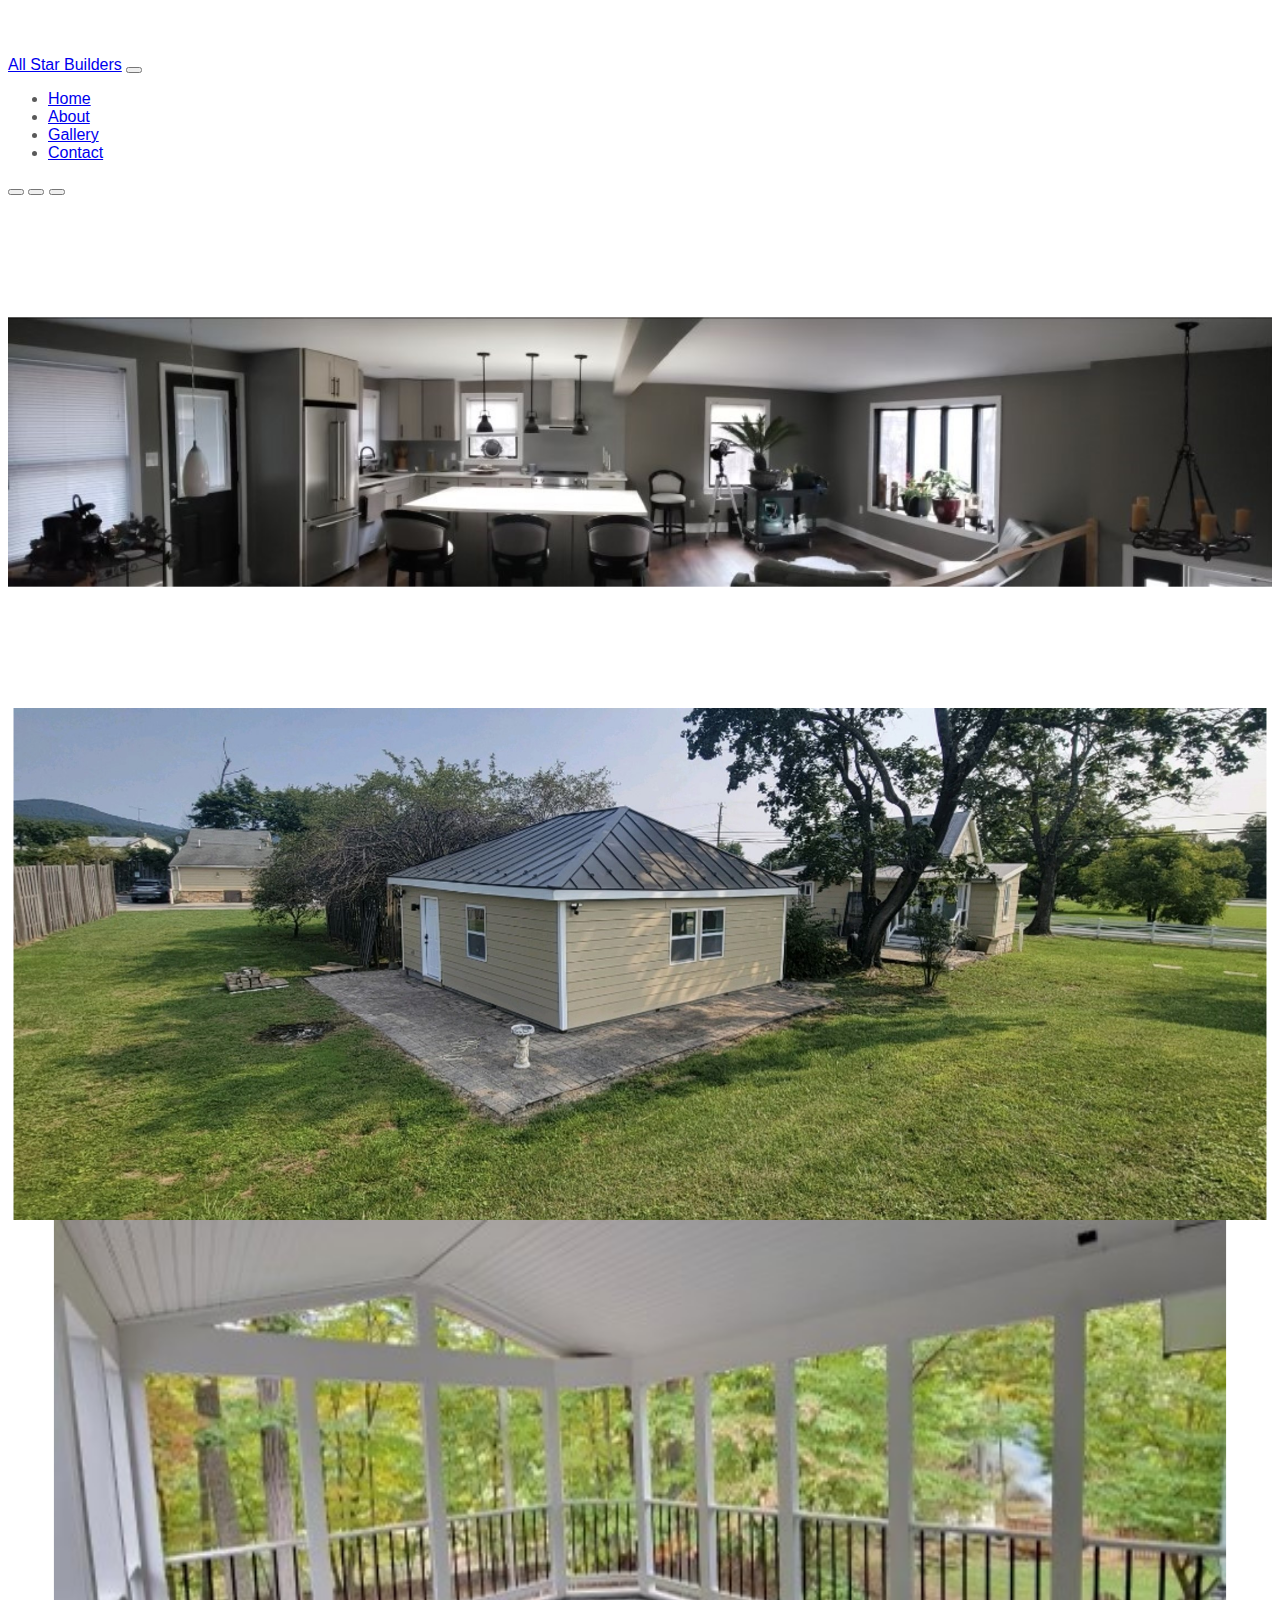
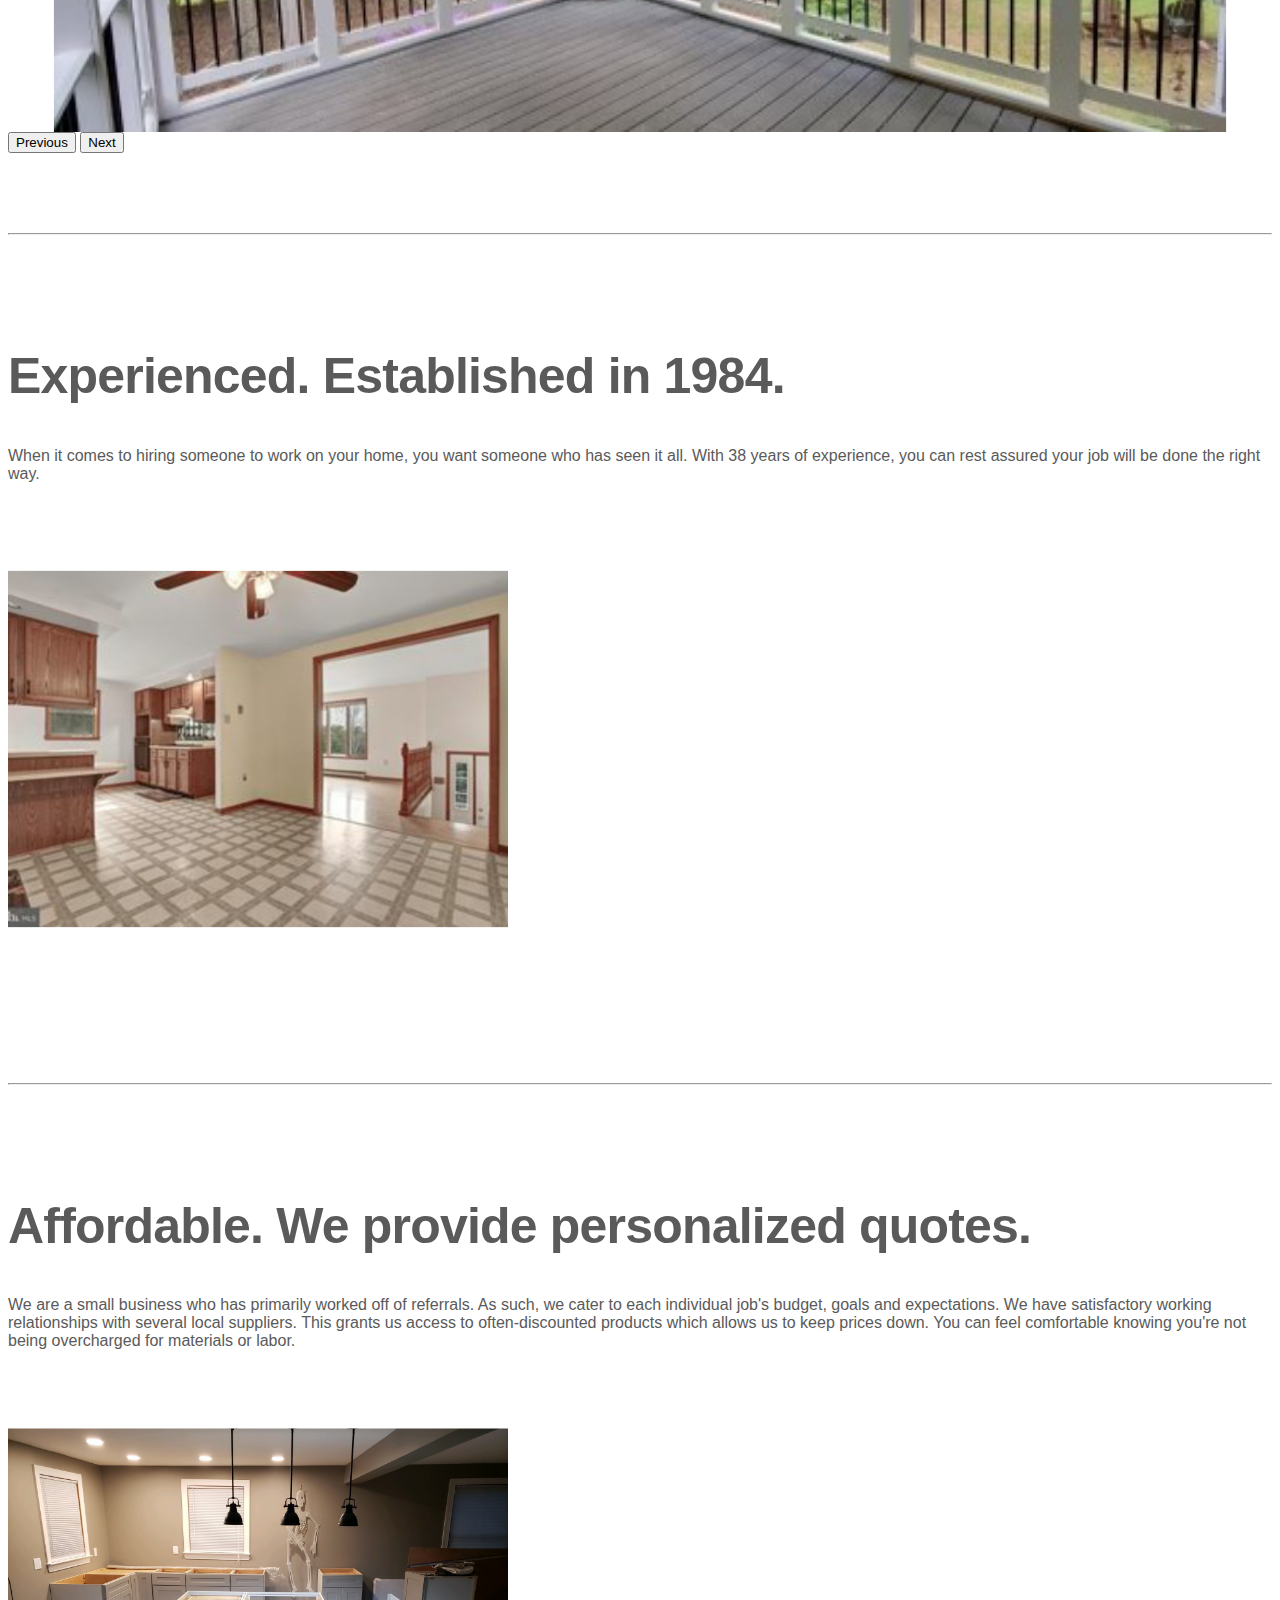
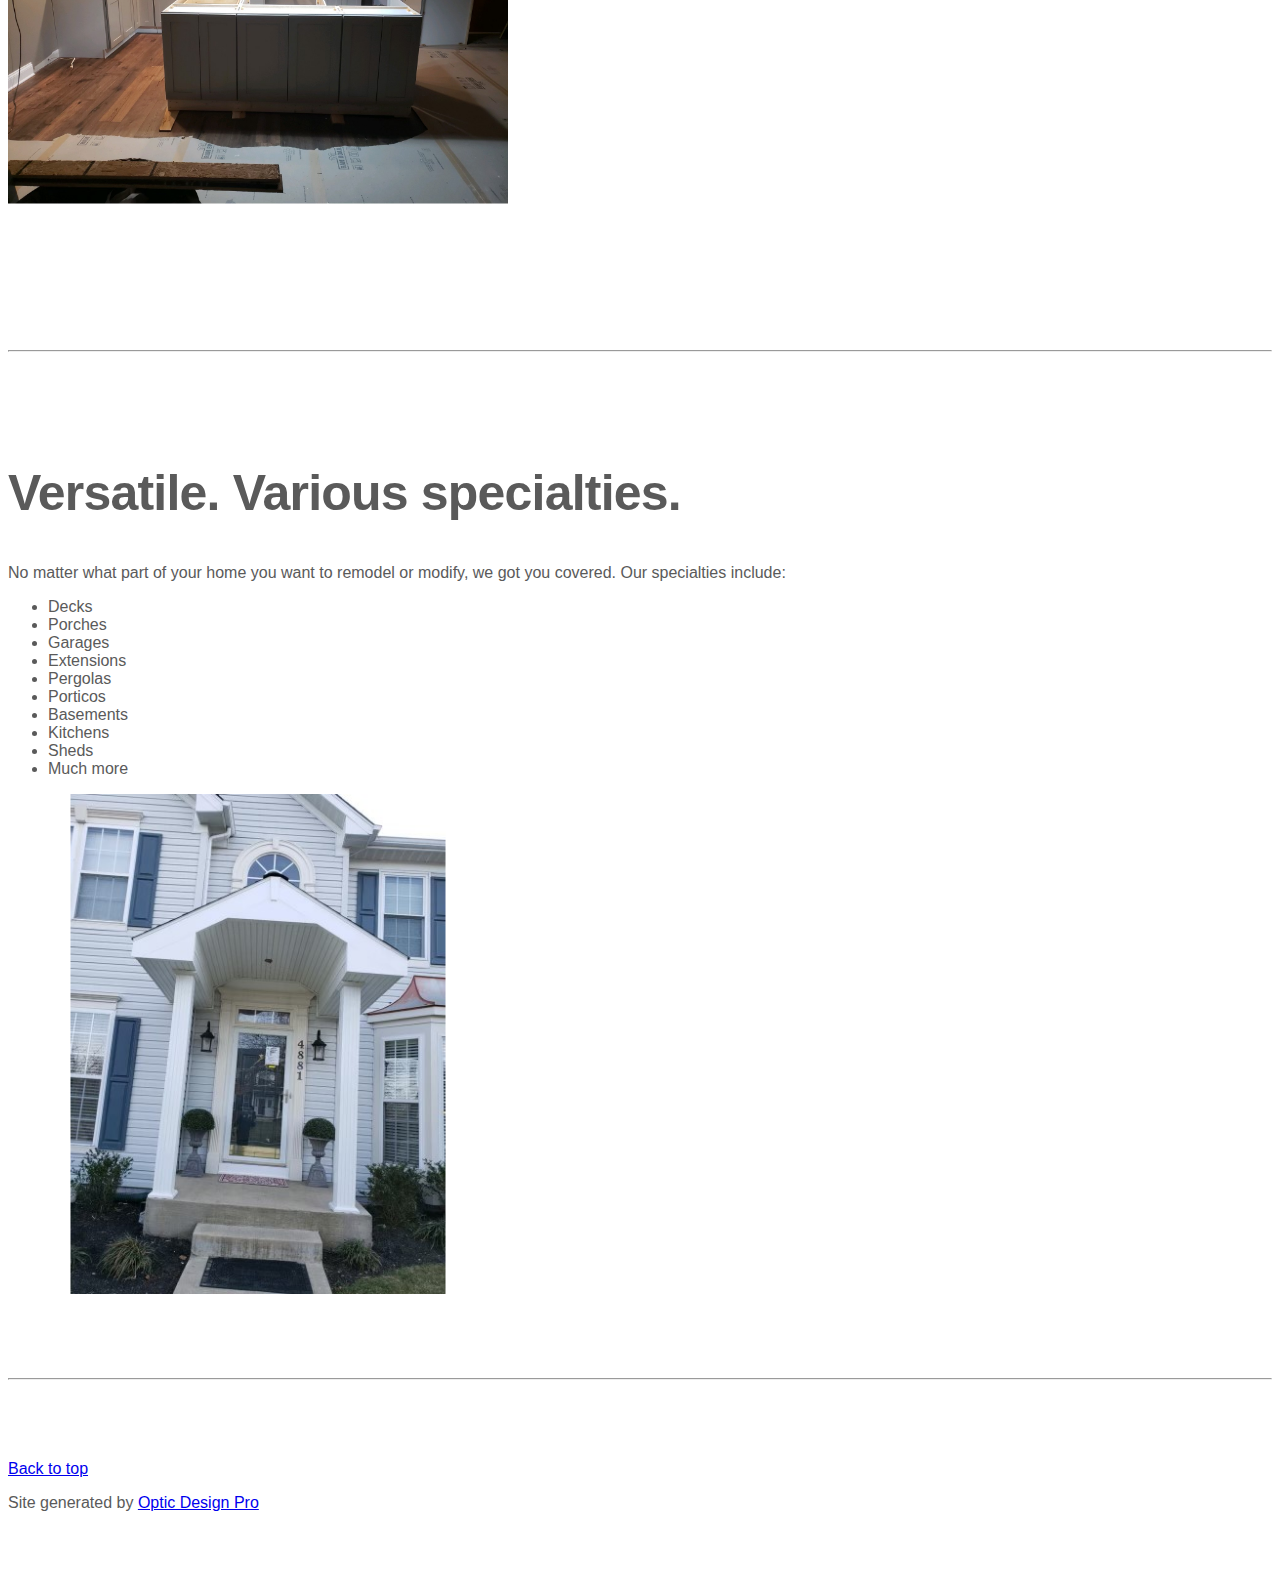
==== about.html @ 69194b8c "Initial upload" ====
<!doctype html>
<html lang="en">

<head>
    <!doctype html>
    <html lang="en" class="h-100">

    <head>
        <meta charset="utf-8">
        <meta name="viewport" content="width=device-width, initial-scale=1">
        <meta name="description" content="">
        <meta name="author" content="Mark Otto, Jacob Thornton, and Bootstrap contributors">
        <meta name="generator" content="Hugo 0.104.2">
        <title>All Star Builders</title>
        <link href="https://cdn.jsdelivr.net/npm/bootstrap@5.2.2/dist/css/bootstrap.min.css" rel="stylesheet"
            integrity="sha384-Zenh87qX5JnK2Jl0vWa8Ck2rdkQ2Bzep5IDxbcnCeuOxjzrPF/et3URy9Bv1WTRi" crossorigin="anonymous">

        <!-- Custom styles for this template -->
        <link href="stylesAbout.css" rel="stylesheet">
    </head>

<body>

    <header>
        <nav class="navbar navbar-expand-md navbar-dark fixed-top bg-dark">
            <div class="container-fluid">
                <a class="navbar-brand" href="./index.html">All Star Builders</a>
                <button class="navbar-toggler" type="button" data-bs-toggle="collapse" data-bs-target="#navbarCollapse"
                    aria-controls="navbarCollapse" aria-expanded="false" aria-label="Toggle navigation">
                    <span class="navbar-toggler-icon"></span>
                </button>
                <div class="collapse navbar-collapse" id="navbarCollapse">
                    <ul class="navbar-nav me-auto mb-2 mb-md-0">
                        <li class="nav-item">
                            <a class="nav-link" href="./index.html">Home</a>
                        </li>
                        <li class="nav-item">
                            <a class="nav-link active" aria-current="page" href="./about.html">About</a>
                        </li>
                        <li class="nav-item">
                            <a class="nav-link" href="./gallery.html">Gallery</a>
                        </li>
                        <li class="nav-item">
                            <a class="nav-link" href="./contact.html">Contact</a>
                        </li>
                    </ul>
                </div>
            </div>
        </nav>
    </header>

    <main>

        <div id="myCarousel" class="carousel slide" data-bs-ride="carousel">
            <div class="carousel-indicators">
                <button type="button" data-bs-target="#myCarousel" data-bs-slide-to="0" class="active"
                    aria-current="true" aria-label="Slide 1"></button>
                <button type="button" data-bs-target="#myCarousel" data-bs-slide-to="1" aria-label="Slide 2"></button>
                <button type="button" data-bs-target="#myCarousel" data-bs-slide-to="2" aria-label="Slide 3"></button>
            </div>
            <div class="carousel-inner">
                <div class="carousel-item active">
                    <svg class="bd-placeholder-img" width="100%" height="100%" xmlns="http://www.w3.org/2000/svg"
                        aria-hidden="true" preserveAspectRatio="xMidYMid slice" focusable="false">
                        <image href="./images/asb80.jpg" width="100%" height="100%" fill="#777" />
                    </svg>


                </div>
                <div class="carousel-item">
                    <svg class="bd-placeholder-img" width="100%" height="100%" xmlns="http://www.w3.org/2000/svg"
                        aria-hidden="true" preserveAspectRatio="xMidYMid slice" focusable="false">
                        <image href="./images/asb93.jpg" width="100%" height="100%" fill="#777" />
                    </svg>

                </div>
                <div class="carousel-item">
                    <svg class="bd-placeholder-img" width="100%" height="100%" xmlns="http://www.w3.org/2000/svg"
                        aria-hidden="true" preserveAspectRatio="xMidYMid slice" focusable="false">
                        <image href="./images/asb94.jpg" width="100%" height="100%" fill="#777" />
                    </svg>

                </div>
            </div>
            <button class="carousel-control-prev" type="button" data-bs-target="#myCarousel" data-bs-slide="prev">
                <span class="carousel-control-prev-icon" aria-hidden="true"></span>
                <span class="visually-hidden">Previous</span>
            </button>
            <button class="carousel-control-next" type="button" data-bs-target="#myCarousel" data-bs-slide="next">
                <span class="carousel-control-next-icon" aria-hidden="true"></span>
                <span class="visually-hidden">Next</span>
            </button>
        </div>


        <!-- Marketing messaging and featurettes
  ================================================== -->
        <!-- Wrap the rest of the page in another container to center all the content. -->

        <div class="container marketing">


            <!-- <div class="row">
                <div class="col-lg-4">
                    <svg class="bd-placeholder-img rounded-circle" width="140" height="140"
                        xmlns="http://www.w3.org/2000/svg" role="img" aria-label="Placeholder: 140x140"
                        preserveAspectRatio="xMidYMid slice" focusable="false">
                        <title>Placeholder</title>
                        <rect width="100%" height="100%" fill="#777" /><text x="50%" y="50%" fill="#777"
                            dy=".3em">140x140</text>
                    </svg>

                    <h2 class="fw-normal">Heading</h2>
                    <p>Some representative placeholder content for the three columns of text below the carousel. This is
                        the first column.</p>
                    <p><a class="btn btn-secondary" href="#">View details &raquo;</a></p>
                </div>
                <div class="col-lg-4">
                    <svg class="bd-placeholder-img rounded-circle" width="140" height="140"
                        xmlns="http://www.w3.org/2000/svg" role="img" aria-label="Placeholder: 140x140"
                        preserveAspectRatio="xMidYMid slice" focusable="false">
                        <title>Placeholder</title>
                        <rect width="100%" height="100%" fill="#777" /><text x="50%" y="50%" fill="#777"
                            dy=".3em">140x140</text>
                    </svg>

                    <h2 class="fw-normal">Heading</h2>
                    <p>Another exciting bit of representative placeholder content. This time, we've moved on to the
                        second column.</p>
                    <p><a class="btn btn-secondary" href="#">View details &raquo;</a></p>
                </div>
                <div class="col-lg-4">
                    <svg class="bd-placeholder-img rounded-circle" width="140" height="140"
                        xmlns="http://www.w3.org/2000/svg" role="img" aria-label="Placeholder: 140x140"
                        preserveAspectRatio="xMidYMid slice" focusable="false">
                        <title>Placeholder</title>
                        <rect width="100%" height="100%" fill="#777" /><text x="50%" y="50%" fill="#777"
                            dy=".3em">140x140</text>
                    </svg>

                    <h2 class="fw-normal">Heading</h2>
                    <p>And lastly this, the third column of representative placeholder content.</p>
                    <p><a class="btn btn-secondary" href="#">View details &raquo;</a></p>
                </div>
            </div> -->


            <!-- START THE FEATURETTES -->

            <hr class="featurette-divider">

            <div class="row featurette">
                <div class="col-md-7">
                    <h2 class="featurette-heading fw-normal lh-1">Experienced. <span class="text-muted">Established in
                            1984.</span></h2>
                    <p class="lead">When it comes to hiring someone to work on your home, you want someone who has seen
                        it all. With 38 years of experience, you can rest assured your job will be done the right way.
                    </p>
                </div>
                <div class="col-md-5">
                    <svg class="bd-placeholder-img bd-placeholder-img-lg featurette-image img-fluid mx-auto" width="500"
                        height="500" xmlns="http://www.w3.org/2000/svg" role="img" preserveAspectRatio="xMidYMid slice"
                        focusable="false">
                        <image href="./images/asb82.jpg" width="100%" height="100%" />
                    </svg>

                </div>
            </div>

            <hr class="featurette-divider">

            <div class="row featurette">
                <div class="col-md-7 order-md-2">
                    <h2 class="featurette-heading fw-normal lh-1">Affordable. <span class="text-muted">We provide
                            personalized quotes.</span></h2>
                    <p class="lead">We are a small business who has primarily worked off of referrals. As such, we cater
                        to each individual job's budget, goals and expectations. We have satisfactory working
                        relationships with several local suppliers. This grants us access to often-discounted products
                        which allows us to keep prices down. You can feel comfortable knowing you're not being
                        overcharged for materials or labor. </p>
                </div>
                <div class="col-md-5 order-md-1">
                    <svg class="bd-placeholder-img bd-placeholder-img-lg featurette-image img-fluid mx-auto" width="500"
                        height="500" xmlns="http://www.w3.org/2000/svg" role="img" preserveAspectRatio="xMidYMid slice"
                        focusable="false">
                        <image href="./images/asb21.jpg" width="100%" height="100%" />
                    </svg>

                </div>
            </div>

            <hr class="featurette-divider">

            <div class="row featurette">
                <div class="col-md-7">
                    <h2 class="featurette-heading fw-normal lh-1">Versatile. <span class="text-muted">Various
                            specialties.</span></h2>
                    <p class="lead">No matter what part of your home you want to remodel or modify, we got you covered.
                        Our specialties include: </p>
                    <ul>
                        <li>Decks</li>
                        <li>Porches</li>
                        <li>Garages</li>
                        <li>Extensions</li>
                        <li>Pergolas</li>
                        <li>Porticos</li>
                        <li>Basements</li>
                        <li>Kitchens</li>
                        <li>Sheds</li>
                        <li>Much more</li>
                    </ul>
                </div>
                <div class="col-md-5">
                    <svg class="bd-placeholder-img bd-placeholder-img-lg featurette-image img-fluid mx-auto" width="500"
                        height="500" xmlns="http://www.w3.org/2000/svg" role="img" preserveAspectRatio="xMidYMid slice"
                        focusable="false">
                        <image href="./images/asb35.jpg" width="100%" height="100%" />
                    </svg>

                </div>
            </div>

            <hr class="featurette-divider">

            <!-- /END THE FEATURETTES -->

        </div><!-- /.container -->


        <!-- FOOTER -->
        <footer class="container">
            <p class="float-end"><a href="#">Back to top</a></p>
            <p>Site generated by <a href="https://opticdesignpro.com/" class="text-black">Optic Design Pro</a></p>
        </footer>
    </main>


    <script src="https://cdn.jsdelivr.net/npm/bootstrap@5.2.2/dist/js/bootstrap.bundle.min.js"
        integrity="sha384-OERcA2EqjJCMA+/3y+gxIOqMEjwtxJY7qPCqsdltbNJuaOe923+mo//f6V8Qbsw3"
        crossorigin="anonymous"></script>

</body>

</html>
---- stylesAbout.css ----
/* Navbar */
.nav-masthead .nav-link {
    color: rgba(255, 255, 255, .5);
    border-bottom: .25rem solid transparent;
}

.nav-masthead .nav-link:hover,
.nav-masthead .nav-link:focus {
    border-bottom-color: rgba(255, 255, 255, .25);
}

.nav-masthead .nav-link+.nav-link {
    margin-left: 1rem;
}

.nav-masthead .active {
    color: #fff;
    border-bottom-color: #fff;
}

.bd-placeholder-img {
    font-size: 1.125rem;
    text-anchor: middle;
    -webkit-user-select: none;
    -moz-user-select: none;
    user-select: none;
}

@media (min-width: 768px) {
    .bd-placeholder-img-lg {
        font-size: 3.5rem;
    }
}

.b-example-divider {
    height: 3rem;
    background-color: rgba(0, 0, 0, .1);
    border: solid rgba(0, 0, 0, .15);
    border-width: 1px 0;
    box-shadow: inset 0 .5em 1.5em rgba(0, 0, 0, .1), inset 0 .125em .5em rgba(0, 0, 0, .15);
}

.b-example-vr {
    flex-shrink: 0;
    width: 1.5rem;
    height: 100vh;
}

.bi {
    vertical-align: -.125em;
    fill: currentColor;
}

.nav-scroller {
    position: relative;
    z-index: 2;
    height: 2.75rem;
    overflow-y: hidden;
}

.nav-scroller .nav {
    display: flex;
    flex-wrap: nowrap;
    padding-bottom: 1rem;
    margin-top: -1px;
    overflow-x: auto;
    text-align: center;
    white-space: nowrap;
    -webkit-overflow-scrolling: touch;
}

/* GLOBAL STYLES
-------------------------------------------------- */
/* Padding below the footer and lighter body text */

* {
    font-family: "Poppins", sans-serif;
}

body {
    padding-top: 3rem;
    padding-bottom: 3rem;
    color: #5a5a5a;
}


/* CUSTOMIZE THE CAROUSEL
  -------------------------------------------------- */

/* Carousel base class */
.carousel {
    margin-bottom: 4rem;
}

/* Since positioning the image, we need to help out the caption */
.carousel-caption {
    bottom: 3rem;
    z-index: 10;
}

/* Declare heights because of positioning of img element */
.carousel-item {
    height: 32rem;
}


/* MARKETING CONTENT
  -------------------------------------------------- */

/* Center align the text within the three columns below the carousel */
.marketing .col-lg-4 {
    margin-bottom: 1.5rem;
    text-align: center;
}

/* rtl:begin:ignore */
.marketing .col-lg-4 p {
    margin-right: .75rem;
    margin-left: .75rem;
}

/* rtl:end:ignore */


/* Featurettes
  ------------------------- */

.featurette-divider {
    margin: 5rem 0;
    /* Space out the Bootstrap <hr> more */
}

/* Thin out the marketing headings */
/* rtl:begin:remove */
.featurette-heading {
    letter-spacing: -.05rem;
}

/* rtl:end:remove */

/* RESPONSIVE CSS
  -------------------------------------------------- */

@media (min-width: 40em) {

    /* Bump up size of carousel content */
    .carousel-caption p {
        margin-bottom: 1.25rem;
        font-size: 1.25rem;
        line-height: 1.4;
    }

    .featurette-heading {
        font-size: 50px;
    }
}

@media (min-width: 62em) {
    .featurette-heading {
        margin-top: 7rem;
    }
}
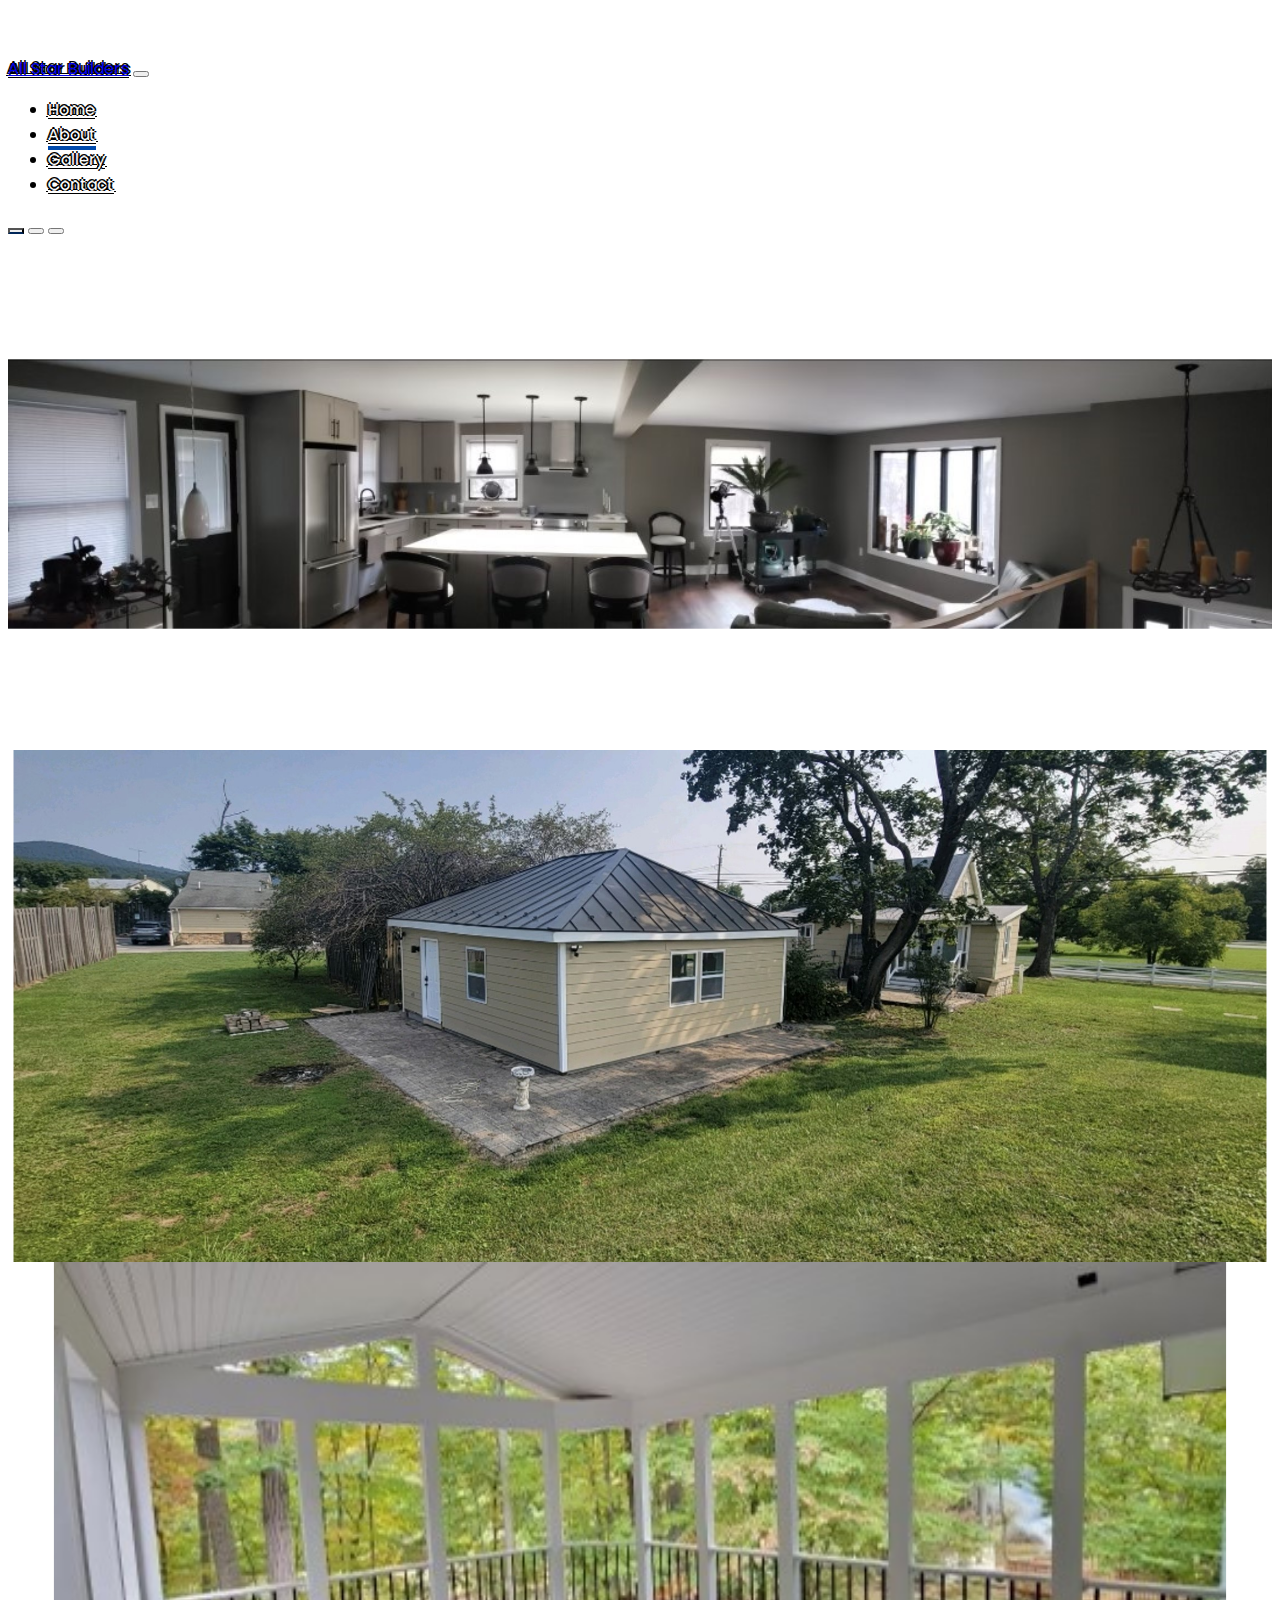
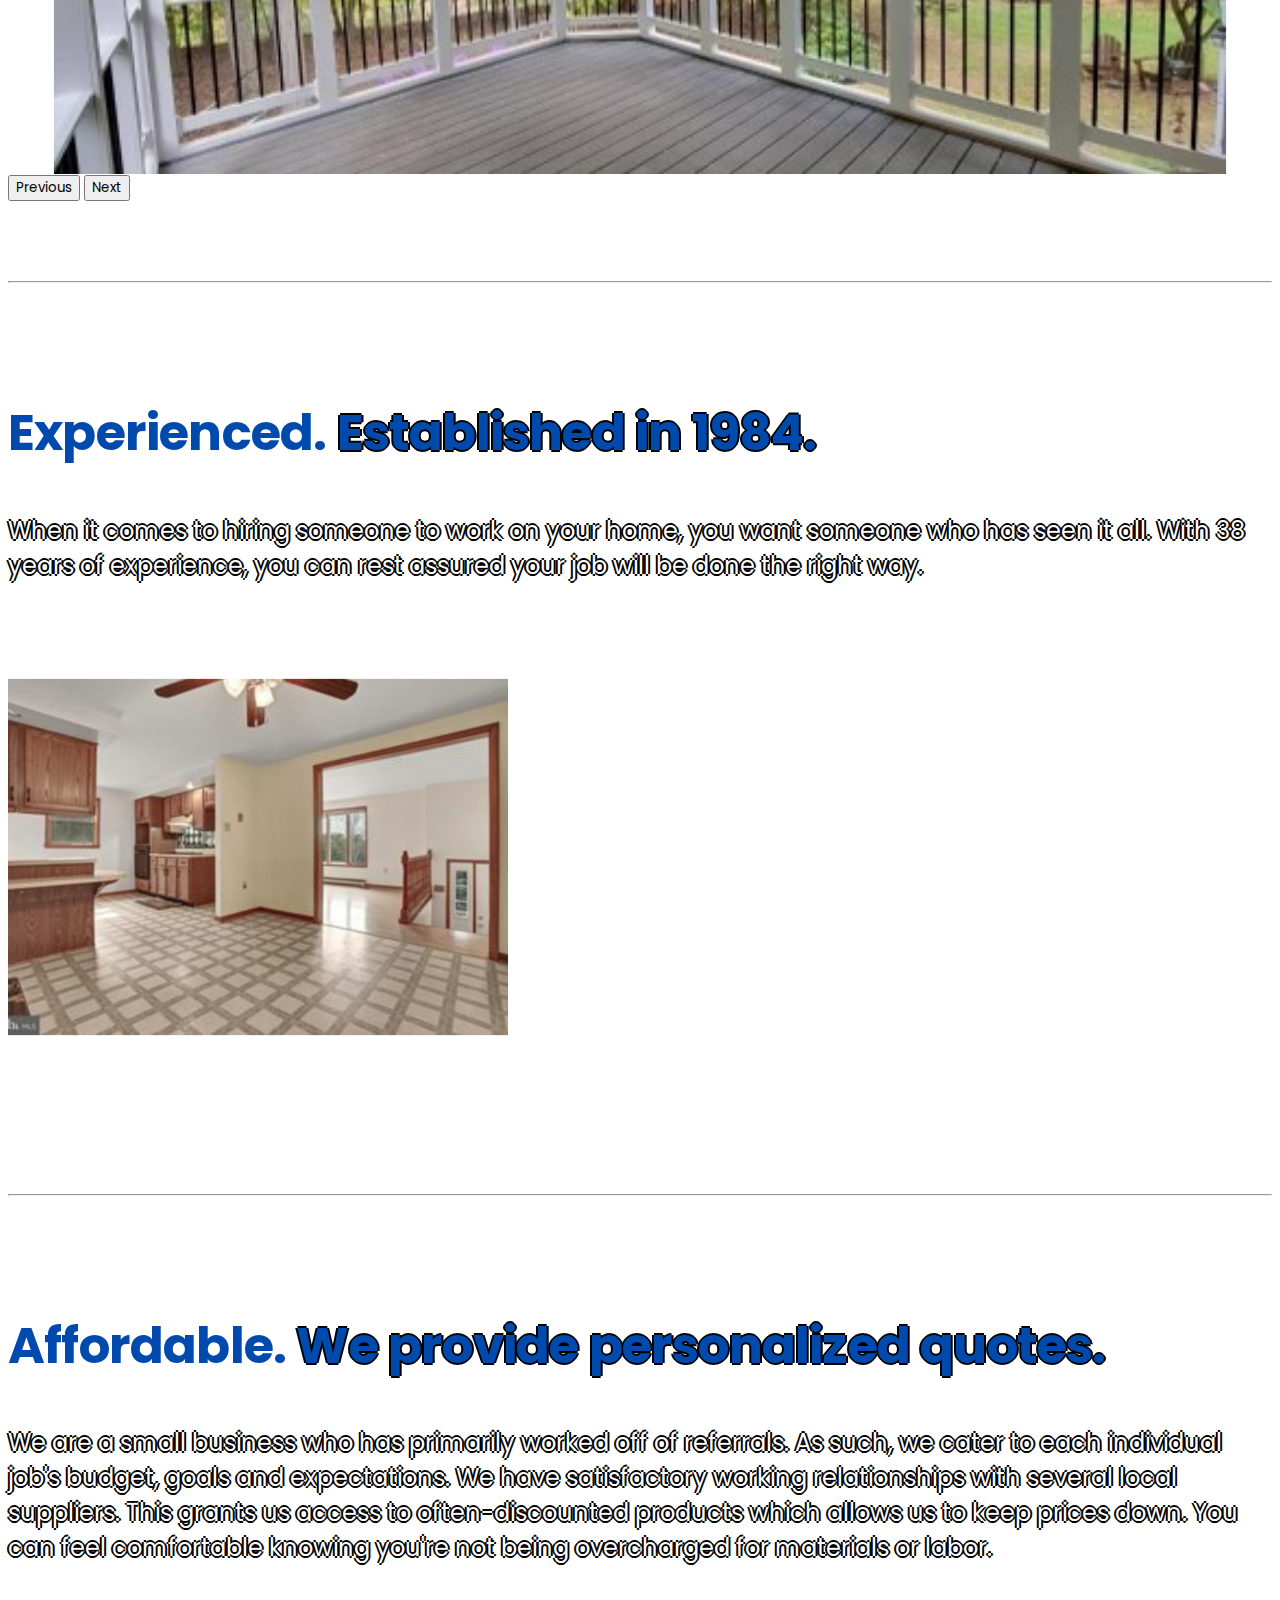
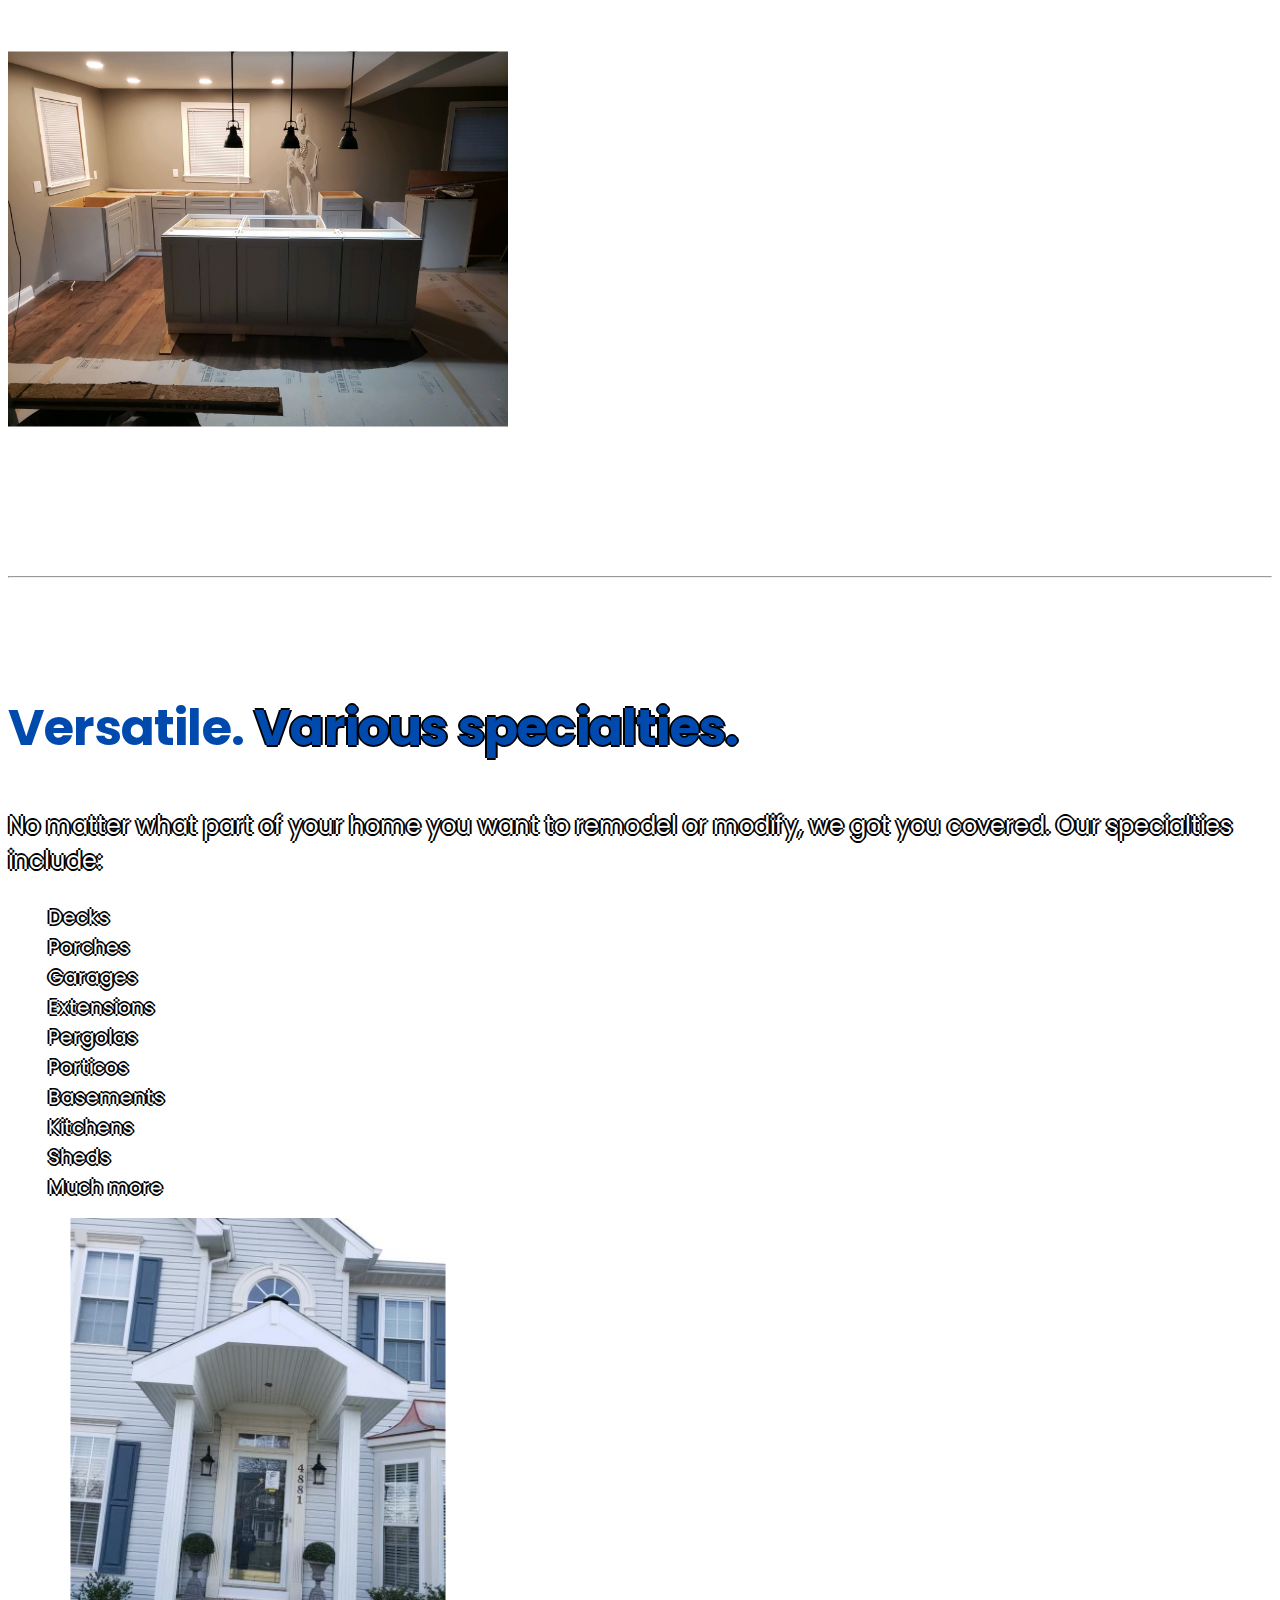
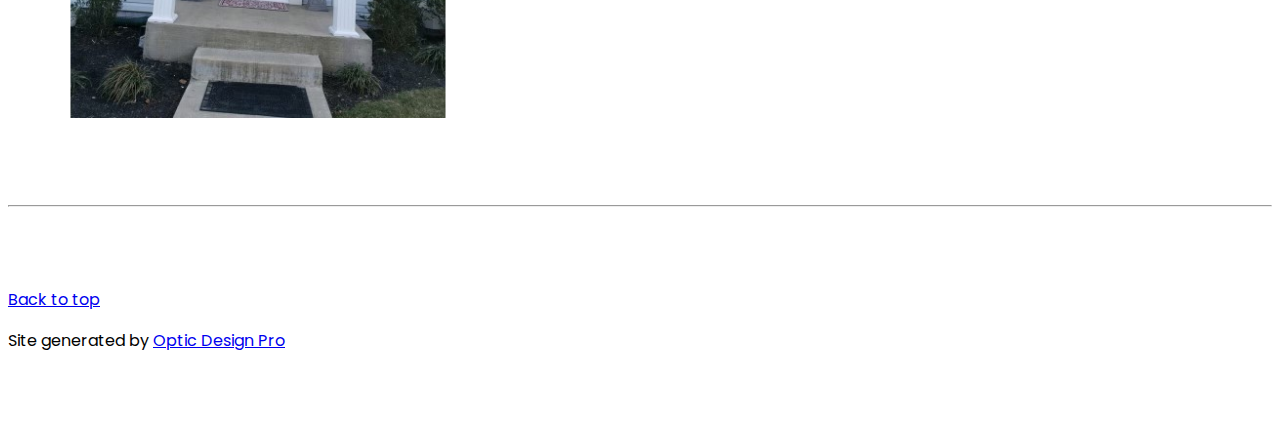
==== commit ddd65ce7: "alt tags updated" ====
--- a/about.html
+++ b/about.html
@@ -22,7 +22,7 @@
 <body>
 
     <header>
-        <nav class="navbar navbar-expand-md navbar-dark fixed-top bg-dark">
+        <nav class="navbar navbar-expand-md navbar-dark fixed-top">
             <div class="container-fluid">
                 <a class="navbar-brand" href="./index.html">All Star Builders</a>
                 <button class="navbar-toggler" type="button" data-bs-toggle="collapse" data-bs-target="#navbarCollapse"
@@ -62,7 +62,8 @@
                 <div class="carousel-item active">
                     <svg class="bd-placeholder-img" width="100%" height="100%" xmlns="http://www.w3.org/2000/svg"
                         aria-hidden="true" preserveAspectRatio="xMidYMid slice" focusable="false">
-                        <image href="./images/asb80.jpg" width="100%" height="100%" fill="#777" />
+                        <image href="./images/asb80.jpg" alt="interior kitchen remodel panorama" width="100%"
+                            height="100%" fill="#777" />
                     </svg>
 
 
@@ -70,14 +71,15 @@
                 <div class="carousel-item">
                     <svg class="bd-placeholder-img" width="100%" height="100%" xmlns="http://www.w3.org/2000/svg"
                         aria-hidden="true" preserveAspectRatio="xMidYMid slice" focusable="false">
-                        <image href="./images/asb93.jpg" width="100%" height="100%" fill="#777" />
+                        <image href="./images/asb93.jpg" alt="detached home extension build" width="100%" height="100%"
+                            fill="#777" />
                     </svg>
 
                 </div>
                 <div class="carousel-item">
                     <svg class="bd-placeholder-img" width="100%" height="100%" xmlns="http://www.w3.org/2000/svg"
                         aria-hidden="true" preserveAspectRatio="xMidYMid slice" focusable="false">
-                        <image href="./images/asb94.jpg" width="100%" height="100%" fill="#777" />
+                        <image href="./images/asb94.jpg" alt="new deck build" width="100%" height="100%" fill="#777" />
                     </svg>
 
                 </div>
@@ -92,66 +94,13 @@
             </button>
         </div>
 
-
-        <!-- Marketing messaging and featurettes
-  ================================================== -->
-        <!-- Wrap the rest of the page in another container to center all the content. -->
-
         <div class="container marketing">
-
-
-            <!-- <div class="row">
-                <div class="col-lg-4">
-                    <svg class="bd-placeholder-img rounded-circle" width="140" height="140"
-                        xmlns="http://www.w3.org/2000/svg" role="img" aria-label="Placeholder: 140x140"
-                        preserveAspectRatio="xMidYMid slice" focusable="false">
-                        <title>Placeholder</title>
-                        <rect width="100%" height="100%" fill="#777" /><text x="50%" y="50%" fill="#777"
-                            dy=".3em">140x140</text>
-                    </svg>
-
-                    <h2 class="fw-normal">Heading</h2>
-                    <p>Some representative placeholder content for the three columns of text below the carousel. This is
-                        the first column.</p>
-                    <p><a class="btn btn-secondary" href="#">View details &raquo;</a></p>
-                </div>
-                <div class="col-lg-4">
-                    <svg class="bd-placeholder-img rounded-circle" width="140" height="140"
-                        xmlns="http://www.w3.org/2000/svg" role="img" aria-label="Placeholder: 140x140"
-                        preserveAspectRatio="xMidYMid slice" focusable="false">
-                        <title>Placeholder</title>
-                        <rect width="100%" height="100%" fill="#777" /><text x="50%" y="50%" fill="#777"
-                            dy=".3em">140x140</text>
-                    </svg>
-
-                    <h2 class="fw-normal">Heading</h2>
-                    <p>Another exciting bit of representative placeholder content. This time, we've moved on to the
-                        second column.</p>
-                    <p><a class="btn btn-secondary" href="#">View details &raquo;</a></p>
-                </div>
-                <div class="col-lg-4">
-                    <svg class="bd-placeholder-img rounded-circle" width="140" height="140"
-                        xmlns="http://www.w3.org/2000/svg" role="img" aria-label="Placeholder: 140x140"
-                        preserveAspectRatio="xMidYMid slice" focusable="false">
-                        <title>Placeholder</title>
-                        <rect width="100%" height="100%" fill="#777" /><text x="50%" y="50%" fill="#777"
-                            dy=".3em">140x140</text>
-                    </svg>
-
-                    <h2 class="fw-normal">Heading</h2>
-                    <p>And lastly this, the third column of representative placeholder content.</p>
-                    <p><a class="btn btn-secondary" href="#">View details &raquo;</a></p>
-                </div>
-            </div> -->
-
-
-            <!-- START THE FEATURETTES -->
 
             <hr class="featurette-divider">
 
             <div class="row featurette">
                 <div class="col-md-7">
-                    <h2 class="featurette-heading fw-normal lh-1">Experienced. <span class="text-muted">Established in
+                    <h2 class="featurette-heading">Experienced. <span class="subhead">Established in
                             1984.</span></h2>
                     <p class="lead">When it comes to hiring someone to work on your home, you want someone who has seen
                         it all. With 38 years of experience, you can rest assured your job will be done the right way.
@@ -161,7 +110,8 @@
                     <svg class="bd-placeholder-img bd-placeholder-img-lg featurette-image img-fluid mx-auto" width="500"
                         height="500" xmlns="http://www.w3.org/2000/svg" role="img" preserveAspectRatio="xMidYMid slice"
                         focusable="false">
-                        <image href="./images/asb82.jpg" width="100%" height="100%" />
+                        <image href="./images/asb82.jpg" alt="kitchen and dining room remodel" width="100%"
+                            height="100%" />
                     </svg>
 
                 </div>
@@ -169,9 +119,9 @@
 
             <hr class="featurette-divider">
 
-            <div class="row featurette">
+            <div class="row featurette mid-featurette">
                 <div class="col-md-7 order-md-2">
-                    <h2 class="featurette-heading fw-normal lh-1">Affordable. <span class="text-muted">We provide
+                    <h2 class="featurette-heading">Affordable. <span class="subhead">We provide
                             personalized quotes.</span></h2>
                     <p class="lead">We are a small business who has primarily worked off of referrals. As such, we cater
                         to each individual job's budget, goals and expectations. We have satisfactory working
@@ -183,7 +133,7 @@
                     <svg class="bd-placeholder-img bd-placeholder-img-lg featurette-image img-fluid mx-auto" width="500"
                         height="500" xmlns="http://www.w3.org/2000/svg" role="img" preserveAspectRatio="xMidYMid slice"
                         focusable="false">
-                        <image href="./images/asb21.jpg" width="100%" height="100%" />
+                        <image href="./images/asb21.jpg" alt="kitchen remodel in progress" width="100%" height="100%" />
                     </svg>
 
                 </div>
@@ -193,28 +143,28 @@
 
             <div class="row featurette">
                 <div class="col-md-7">
-                    <h2 class="featurette-heading fw-normal lh-1">Versatile. <span class="text-muted">Various
+                    <h2 class="featurette-heading">Versatile. <span class="subhead">Various
                             specialties.</span></h2>
                     <p class="lead">No matter what part of your home you want to remodel or modify, we got you covered.
                         Our specialties include: </p>
                     <ul>
-                        <li>Decks</li>
-                        <li>Porches</li>
-                        <li>Garages</li>
-                        <li>Extensions</li>
-                        <li>Pergolas</li>
-                        <li>Porticos</li>
-                        <li>Basements</li>
-                        <li>Kitchens</li>
-                        <li>Sheds</li>
-                        <li>Much more</li>
+                        <li class="specialty">Decks</li>
+                        <li class="specialty">Porches</li>
+                        <li class="specialty">Garages</li>
+                        <li class="specialty">Extensions</li>
+                        <li class="specialty">Pergolas</li>
+                        <li class="specialty">Porticos</li>
+                        <li class="specialty">Basements</li>
+                        <li class="specialty">Kitchens</li>
+                        <li class="specialty">Sheds</li>
+                        <li class="specialty">Much more</li>
                     </ul>
                 </div>
                 <div class="col-md-5">
                     <svg class="bd-placeholder-img bd-placeholder-img-lg featurette-image img-fluid mx-auto" width="500"
                         height="500" xmlns="http://www.w3.org/2000/svg" role="img" preserveAspectRatio="xMidYMid slice"
                         focusable="false">
-                        <image href="./images/asb35.jpg" width="100%" height="100%" />
+                        <image href="./images/asb35.jpg" alt="front porch remodel" width="100%" height="100%" />
                     </svg>
 
                 </div>
@@ -222,17 +172,15 @@
 
             <hr class="featurette-divider">
 
-            <!-- /END THE FEATURETTES -->
+        </div>
 
-        </div><!-- /.container -->
+    </main>
 
-
-        <!-- FOOTER -->
-        <footer class="container">
-            <p class="float-end"><a href="#">Back to top</a></p>
-            <p>Site generated by <a href="https://opticdesignpro.com/" class="text-black">Optic Design Pro</a></p>
-        </footer>
-    </main>
+    <footer class="container">
+        <p class="float-end"><a href="#" class="text-white">Back to top</a></p>
+        <p class="text-white">Site generated by <a href="https://opticdesignpro.com/" class="text-white">Optic
+                Design Pro</a></p>
+    </footer>
 
 
     <script src="https://cdn.jsdelivr.net/npm/bootstrap@5.2.2/dist/js/bootstrap.bundle.min.js"
@@ -241,4 +189,4 @@
 
 </body>
 
-</html>+</html>
--- a/stylesAbout.css
+++ b/stylesAbout.css
@@ -1,21 +1,44 @@
-/* Navbar */
-.nav-masthead .nav-link {
-    color: rgba(255, 255, 255, .5);
-    border-bottom: .25rem solid transparent;
+/* GLOBAL STYLES
+-------------------------------------------------- */
+@import url('https://fonts.googleapis.com/css2?family=Poppins:wght@200;300;400;500;600;700&display=swap');
+
+* {
+    font-family: "Poppins", sans-serif;
 }
 
-.nav-masthead .nav-link:hover,
-.nav-masthead .nav-link:focus {
-    border-bottom-color: rgba(255, 255, 255, .25);
+body {
+    background-image: url(images/boards.jpg);
+    background-size: cover;
+    background-repeat: no-repeat;
+    background-position: center;
+    background-attachment: fixed;
+    padding-top: 3rem;
+    padding-bottom: 3rem;
 }
 
-.nav-masthead .nav-link+.nav-link {
+/* Navbar */
+.navbar-brand {
+    text-shadow: 2px 0 0 #000, 0 -2px 0 #000, 0 2px 0 #000, -2px 0 0 #000;
+}
+
+.nav-link {
+    color: rgb(255, 255, 255, 1);
+    border-bottom: .25rem solid transparent;
+    text-shadow: 2px 0 0 #000, 0 -2px 0 #000, 0 2px 0 #000, -2px 0 0 #000;
+}
+
+.nav-link:hover,
+.nav-link:focus {
+    border-bottom-color: #004aad;
+}
+
+.nav-link+.nav-link {
     margin-left: 1rem;
 }
 
-.nav-masthead .active {
+.active {
     color: #fff;
-    border-bottom-color: #fff;
+    border-bottom-color: #004aad;
 }
 
 .bd-placeholder-img {
@@ -69,36 +92,14 @@
     -webkit-overflow-scrolling: touch;
 }
 
-/* GLOBAL STYLES
--------------------------------------------------- */
-/* Padding below the footer and lighter body text */
-
-* {
-    font-family: "Poppins", sans-serif;
-}
-
-body {
-    padding-top: 3rem;
-    padding-bottom: 3rem;
-    color: #5a5a5a;
-}
-
 
 /* CUSTOMIZE THE CAROUSEL
   -------------------------------------------------- */
 
-/* Carousel base class */
 .carousel {
     margin-bottom: 4rem;
 }
 
-/* Since positioning the image, we need to help out the caption */
-.carousel-caption {
-    bottom: 3rem;
-    z-index: 10;
-}
-
-/* Declare heights because of positioning of img element */
 .carousel-item {
     height: 32rem;
 }
@@ -107,36 +108,46 @@
 /* MARKETING CONTENT
   -------------------------------------------------- */
 
-/* Center align the text within the three columns below the carousel */
 .marketing .col-lg-4 {
     margin-bottom: 1.5rem;
     text-align: center;
 }
 
-/* rtl:begin:ignore */
 .marketing .col-lg-4 p {
     margin-right: .75rem;
     margin-left: .75rem;
 }
-
-/* rtl:end:ignore */
-
 
 /* Featurettes
   ------------------------- */
 
 .featurette-divider {
     margin: 5rem 0;
-    /* Space out the Bootstrap <hr> more */
 }
 
-/* Thin out the marketing headings */
-/* rtl:begin:remove */
 .featurette-heading {
     letter-spacing: -.05rem;
+    color: #004aad;
+    text-shadow: 2px 0 0 #fff, 0 -2px 0 #fff, 0 2px 0 #fff, -2px 0 0 #fff;
 }
 
-/* rtl:end:remove */
+.subhead {
+    color: #004aad;
+    text-shadow: 2px 0 0 #000, 0 -2px 0 #000, 0 2px 0 #000, -2px 0 0 #000;
+}
+
+.lead {
+    color: #fff;
+    font-size: 24px;
+    text-shadow: 2px 0 0 #000, 0 -2px 0 #000, 0 2px 0 #000, -2px 0 0 #000;
+}
+
+.specialty {
+    color: #fff;
+    font-size: 20px;
+    text-shadow: 2px 0 0 #000, 0 -2px 0 #000, 0 2px 0 #000, -2px 0 0 #000;
+}
+
 
 /* RESPONSIVE CSS
   -------------------------------------------------- */
@@ -159,4 +170,4 @@
     .featurette-heading {
         margin-top: 7rem;
     }
-}+}
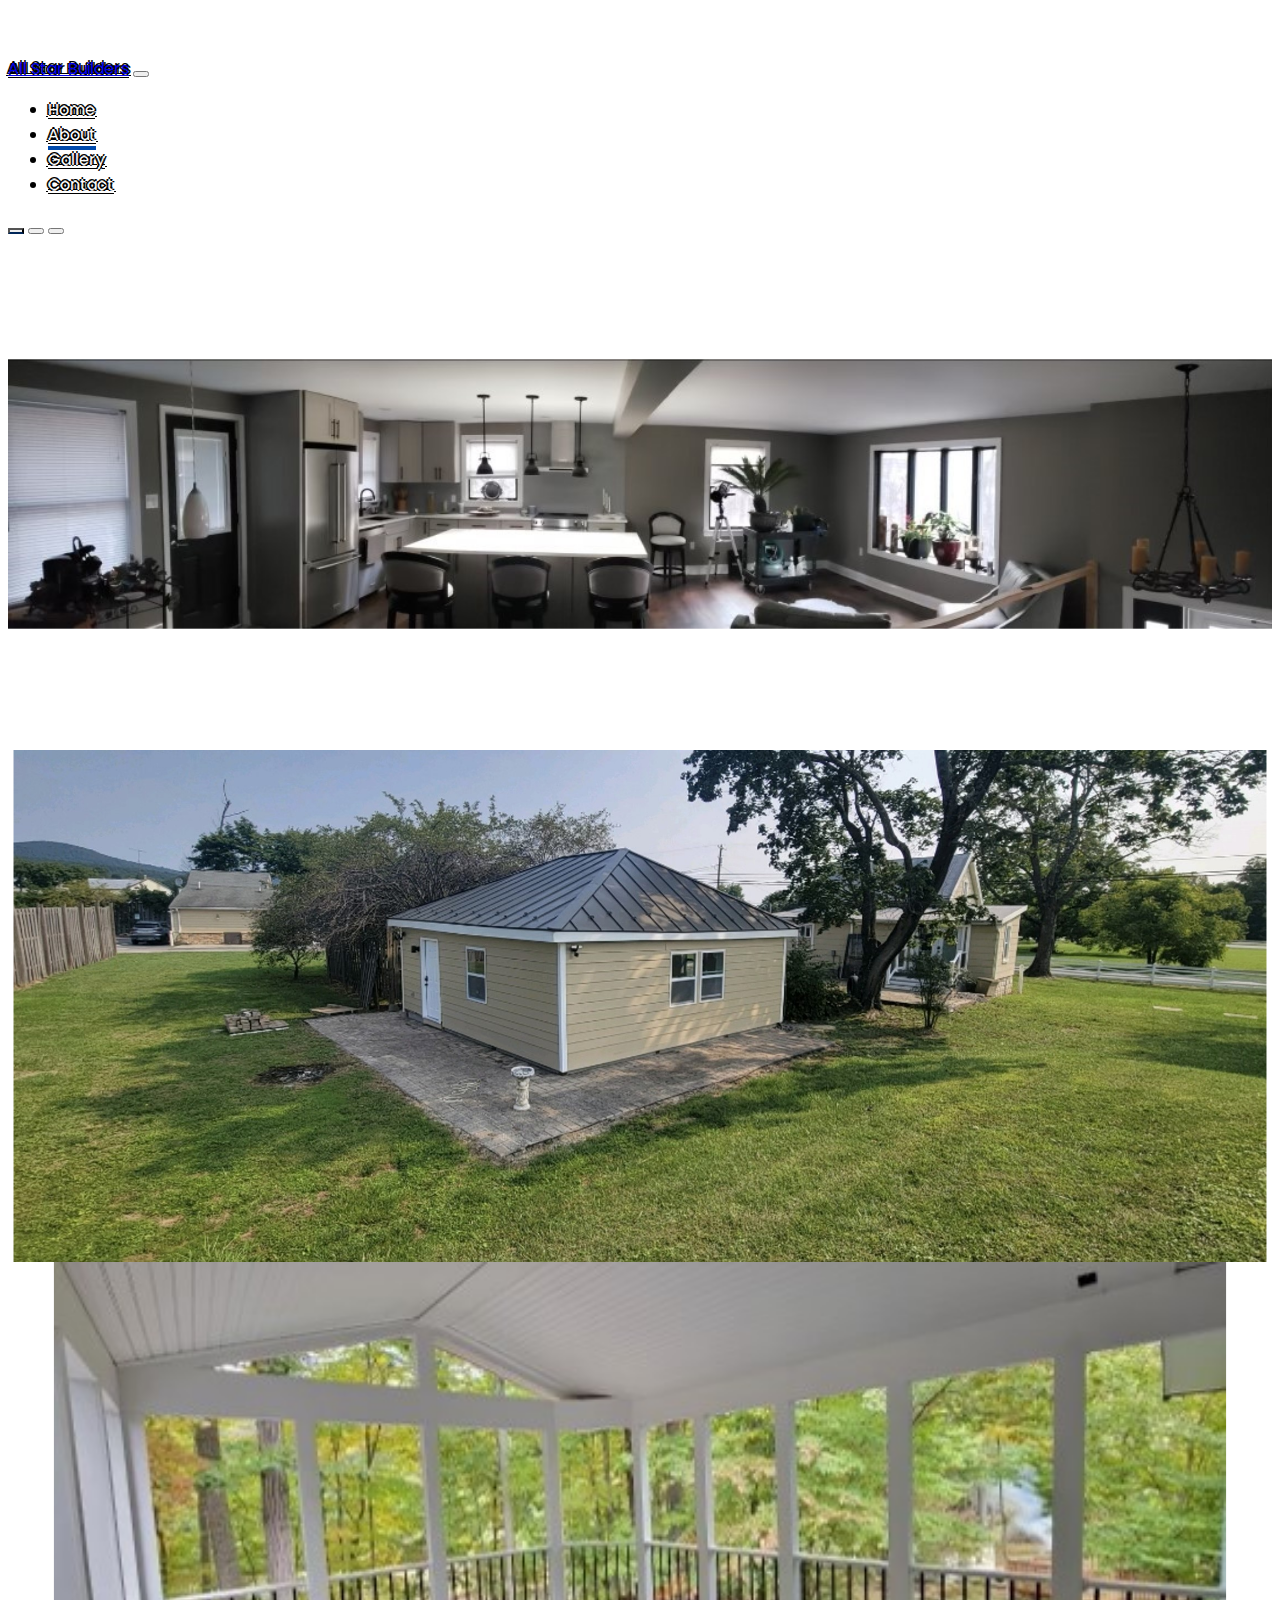
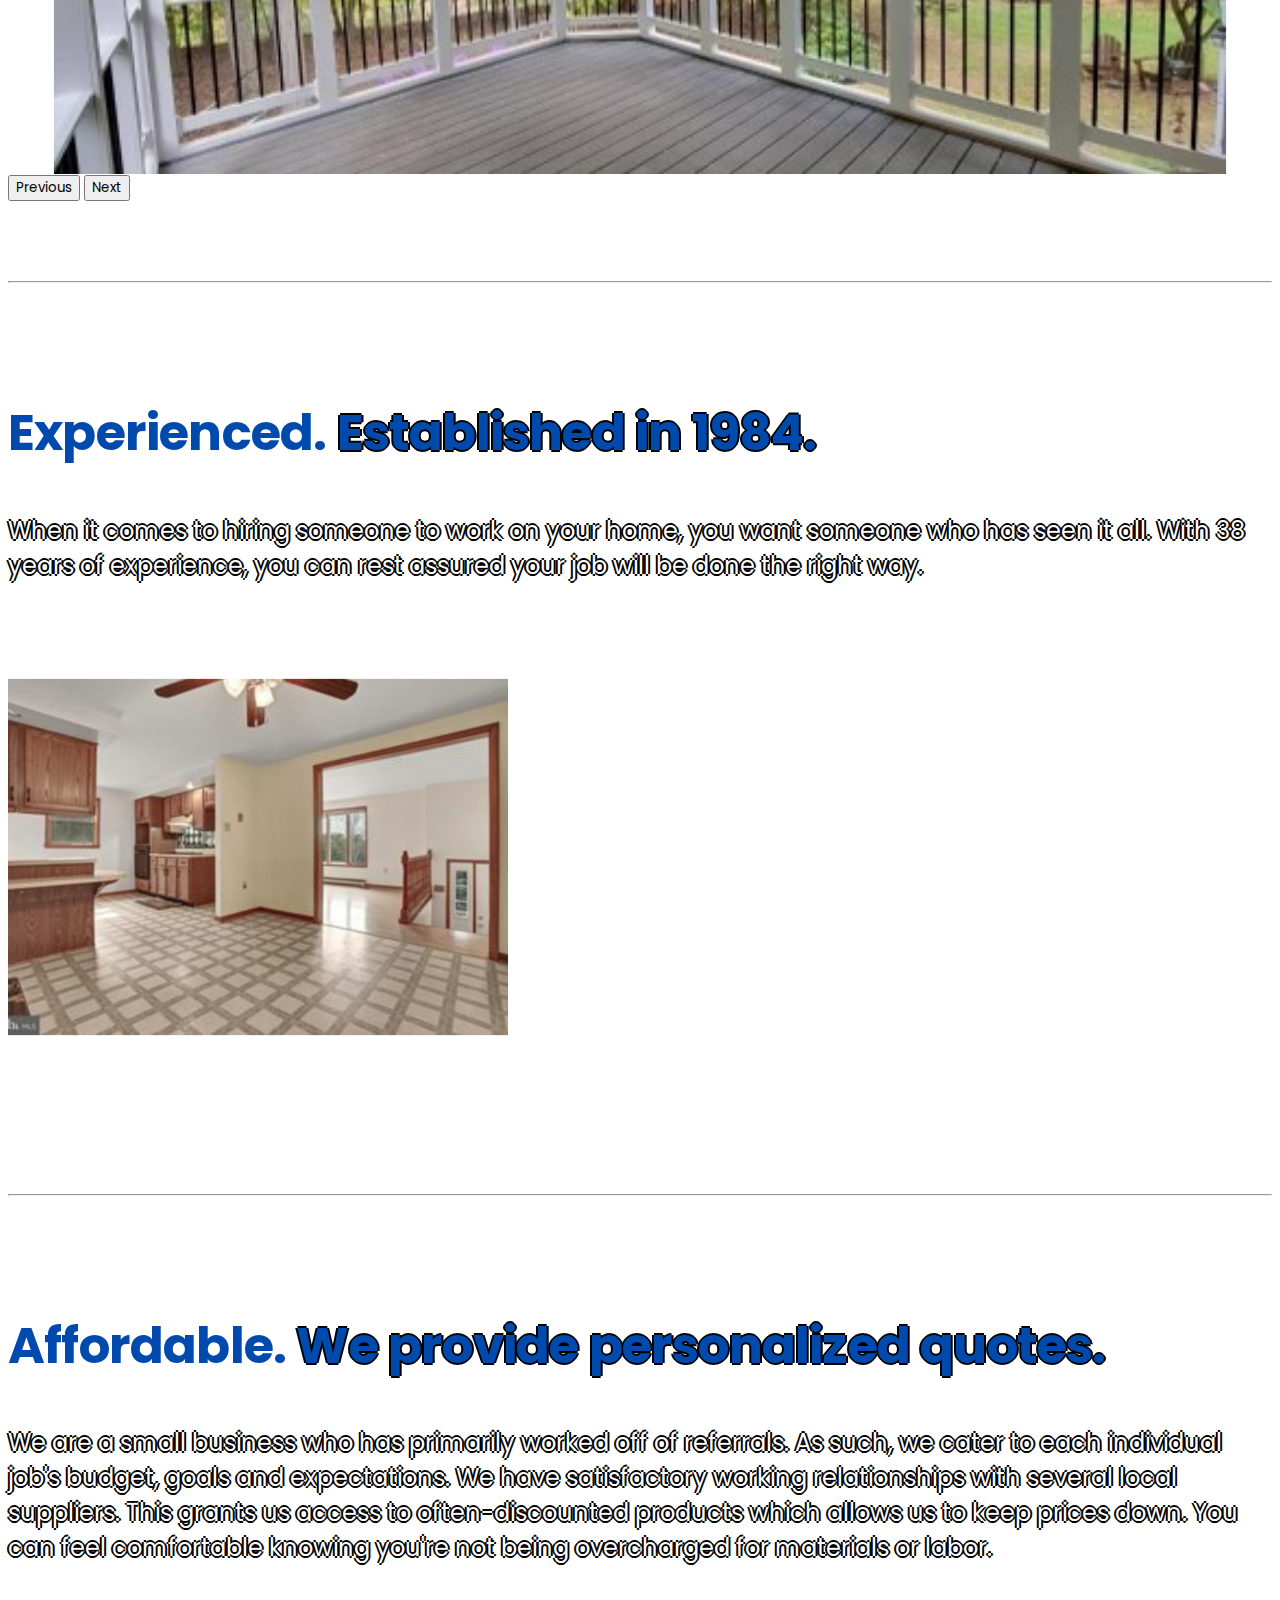
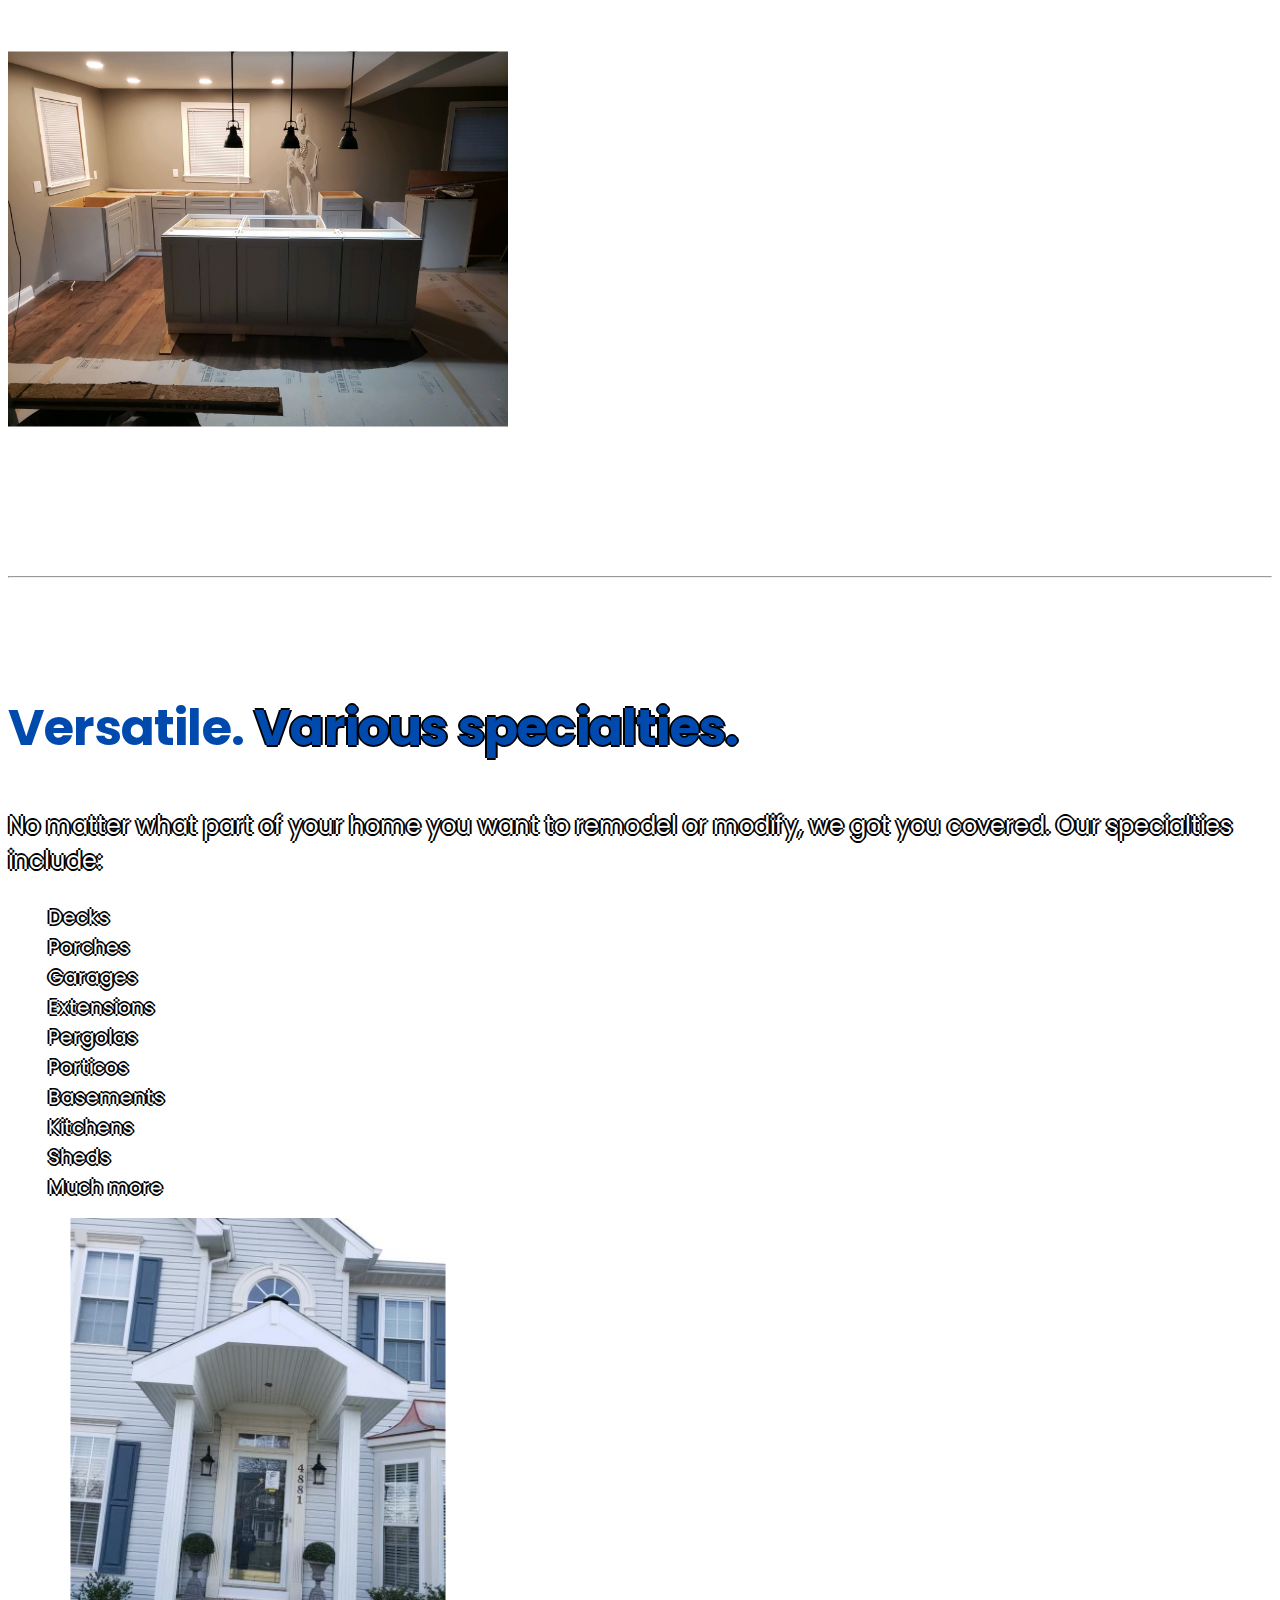
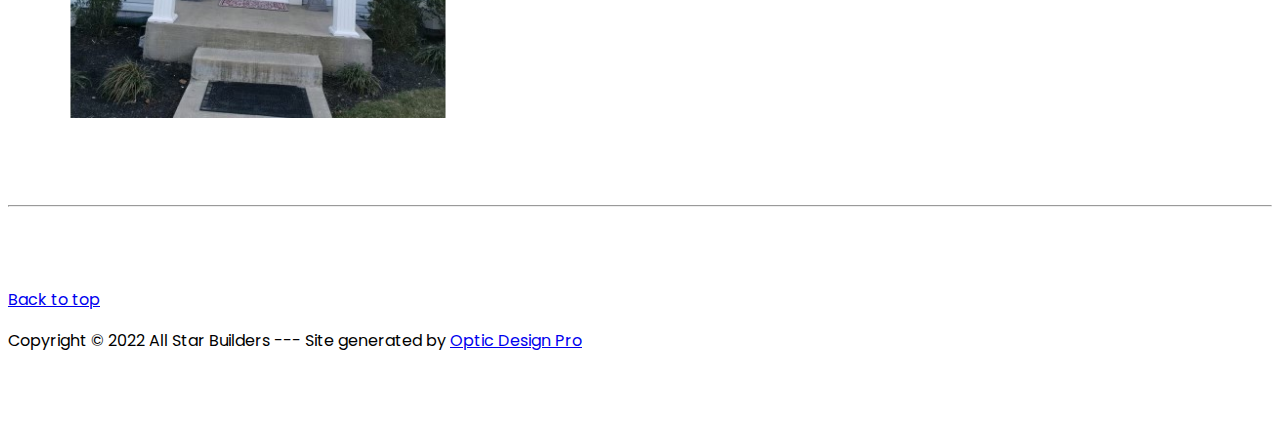
==== commit f6aa85be: "Feb '23 update" ====
--- a/about.html
+++ b/about.html
@@ -9,7 +9,7 @@
         <meta charset="utf-8">
         <meta name="viewport" content="width=device-width, initial-scale=1">
         <meta name="description" content="">
-        <meta name="author" content="Mark Otto, Jacob Thornton, and Bootstrap contributors">
+        <meta name="author" content="Optic Design Pro">
         <meta name="generator" content="Hugo 0.104.2">
         <title>All Star Builders</title>
         <link href="https://cdn.jsdelivr.net/npm/bootstrap@5.2.2/dist/css/bootstrap.min.css" rel="stylesheet"
@@ -178,7 +178,8 @@
 
     <footer class="container">
         <p class="float-end"><a href="#" class="text-white">Back to top</a></p>
-        <p class="text-white">Site generated by <a href="https://opticdesignpro.com/" class="text-white">Optic
+        <p class="text-white">Copyright &copy; 2022 All Star Builders --- Site generated by <a
+                href="https://opticdesignpro.com/" class="text-white">Optic
                 Design Pro</a></p>
     </footer>
 
